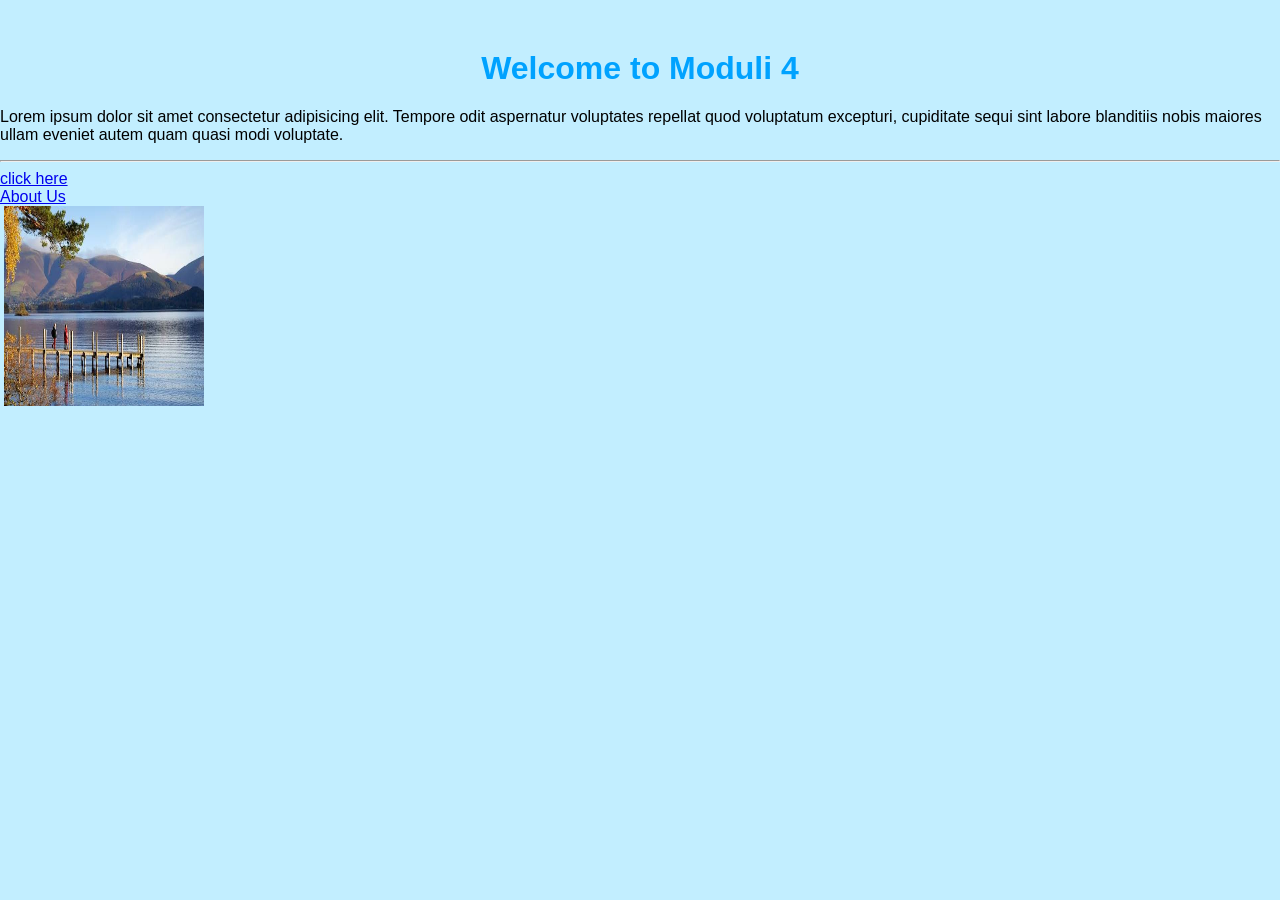
==== moduli 4/index.html @ 057ae335 "moduli 4" ====
<!DOCTYPE html>
<html lang="en">
<head>
    <link href="css/style.css" rel="stylesheet">
    <meta charset="UTF-8">
    <meta name="viewport" content="width=device-width, initial-scale=1.0">
    <title>Document</title>
</head>
<body>
    <h1>Welcome to Moduli 4</h1>

    <p>Lorem ipsum dolor sit amet consectetur adipisicing elit. Tempore odit aspernatur voluptates repellat quod voluptatum excepturi, cupiditate sequi sint labore blanditiis nobis maiores ullam eveniet autem quam quasi modi voluptate.</p>
    <hr>

    <a href="https://www.youtube.com/watch?v=dQw4w9WgXcQ" target="_blank">click here</a>
<br>
    <a href="about.html">About Us</a>
<br>

   <img src="https://i.pinimg.com/736x/65/70/9b/65709bcd2bbee14b6672b194fc7f0c46.jpg" alt="">
    <img src="img/immg.jpg" height="200" width="200" alt="">

</body>
</html>
---- moduli 4/css/style.css ----
h1 {
    color: #00a2ff;
    font-family: Arial, sans-serif;
    text-align: center;
    margin-top: 50px;
}


body {
    background-color: #c2eeff;
    font-family: Arial, sans-serif;
    margin: 0;
    padding: 0;
}
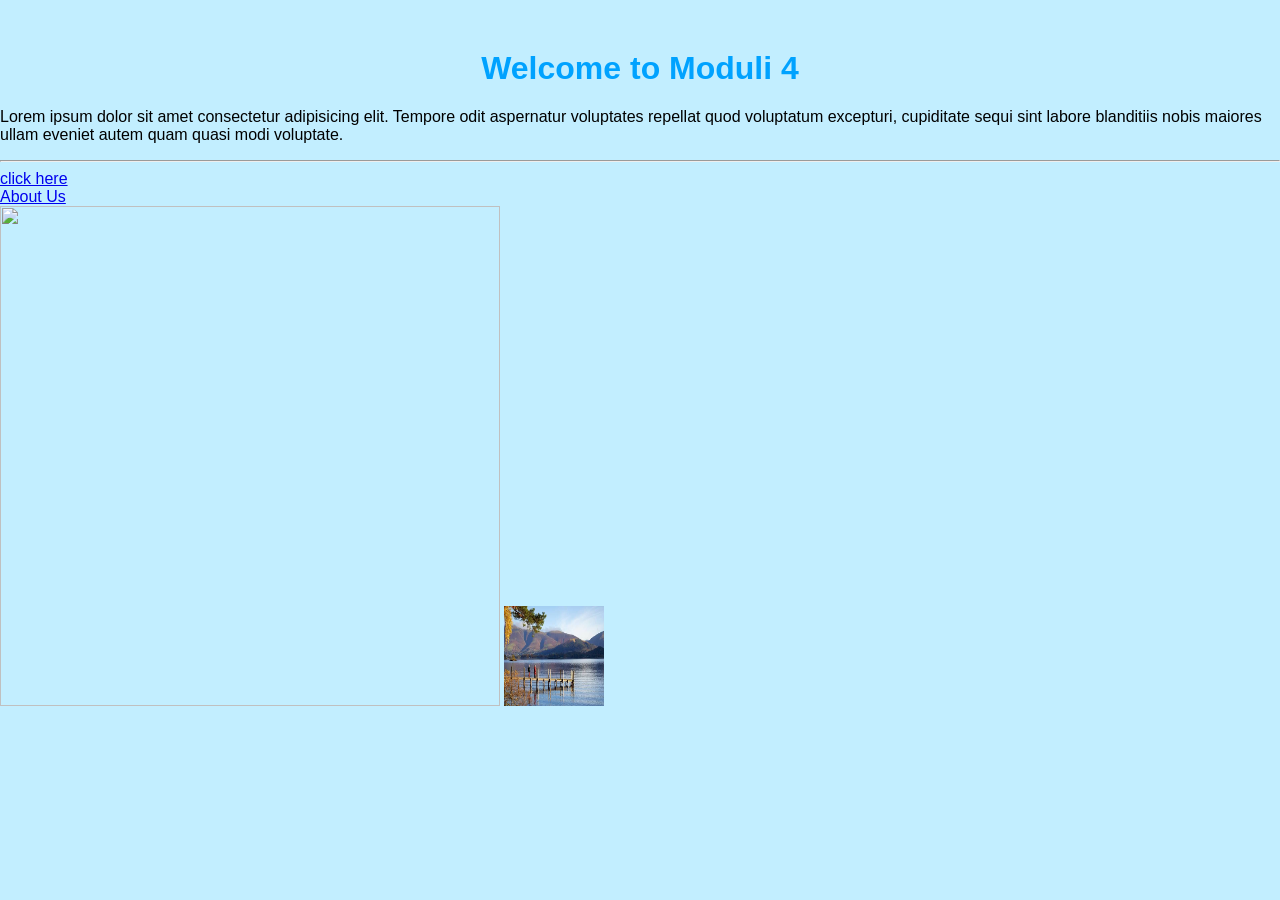
==== commit c10ead27: "moduli5" ====
--- a/moduli 4/index.html
+++ b/moduli 4/index.html
@@ -17,8 +17,8 @@
     <a href="about.html">About Us</a>
 <br>
 
-   <img src="https://i.pinimg.com/736x/65/70/9b/65709bcd2bbee14b6672b194fc7f0c46.jpg" alt="">
-    <img src="img/immg.jpg" height="200" width="200" alt="">
+   <img src="https://i.pinimg.com/736x/65/70/9b/65709bcd2bbee14b6672b194fc7f0c46.jpg" height="500" width="500">
+    <img src="img/immg.jpg" height="100" width="100">
 
 </body>
 </html>
